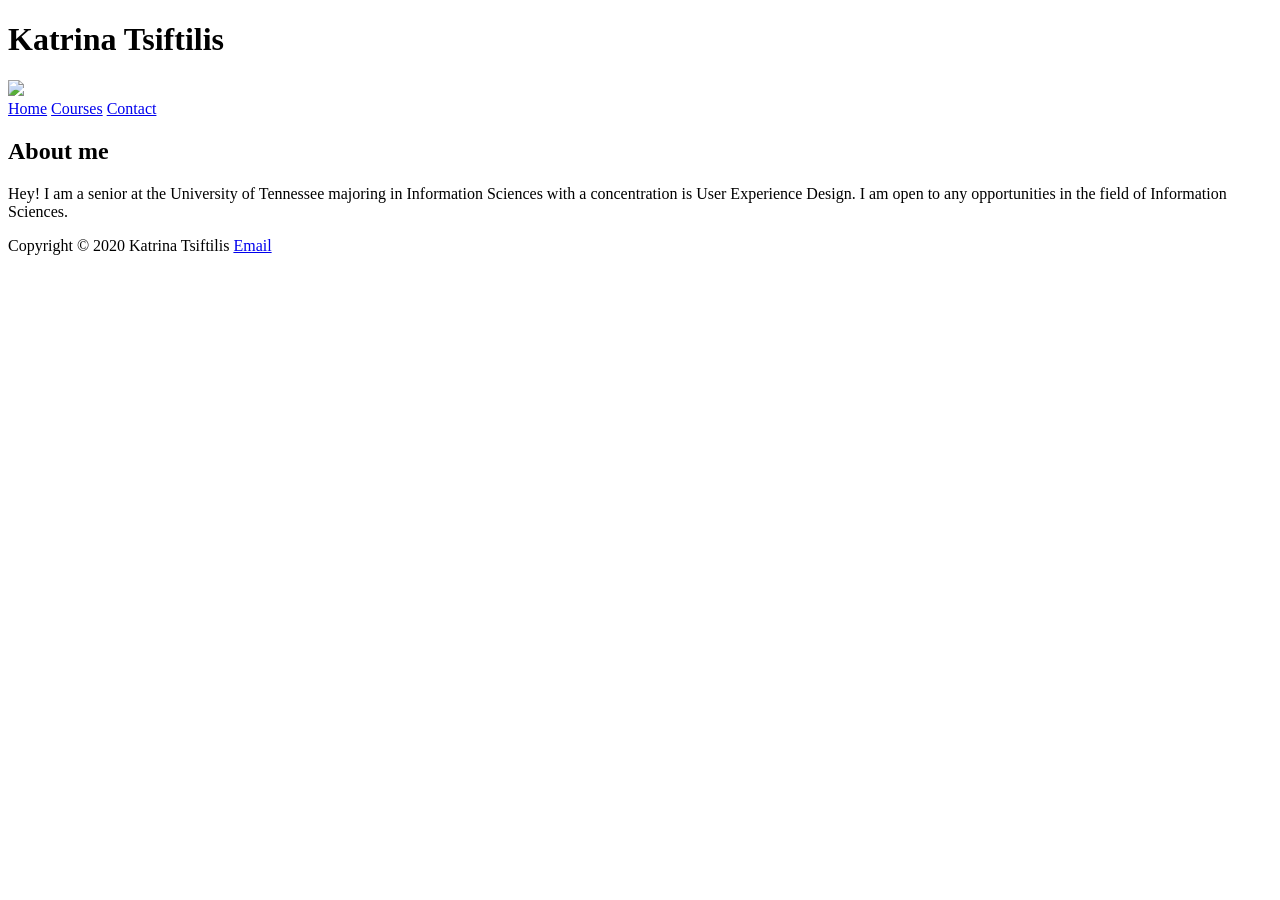
==== index.html @ 868e69d8 "Update index.html" ====
<!DOCTYPE html>
<html lang="en">
<head>
    <link rel="stylesheet" href="Style.css">
    <meta charset="UTF-8">
    <title>Home</title>
</head>
<body>
<!--#1-->
<h1>Katrina Tsiftilis</h1>
<img src="Image/utk.png"/>

<!--#2-->
<nav>
    <a href="index.html">Home</a>
    <a href="course.html">Courses</a>
    <a href="contact.html">Contact</a>
</nav>

<main>
    <!--#3-->
    <article>
        <h2>About me</h2>
        <p>Hey! I am a senior at the University of Tennessee majoring in Information Sciences with a concentration is User Experience Design. I am open to any opportunities in the field of Information Sciences.</p>
    </article>
</main>

<!--#4-->
<footer> Copyright © 2020 Katrina Tsiftilis
    <a href="mailto:katrinatsiftilis23@gmail.com">Email</a>
</footer>
</body>
</html>
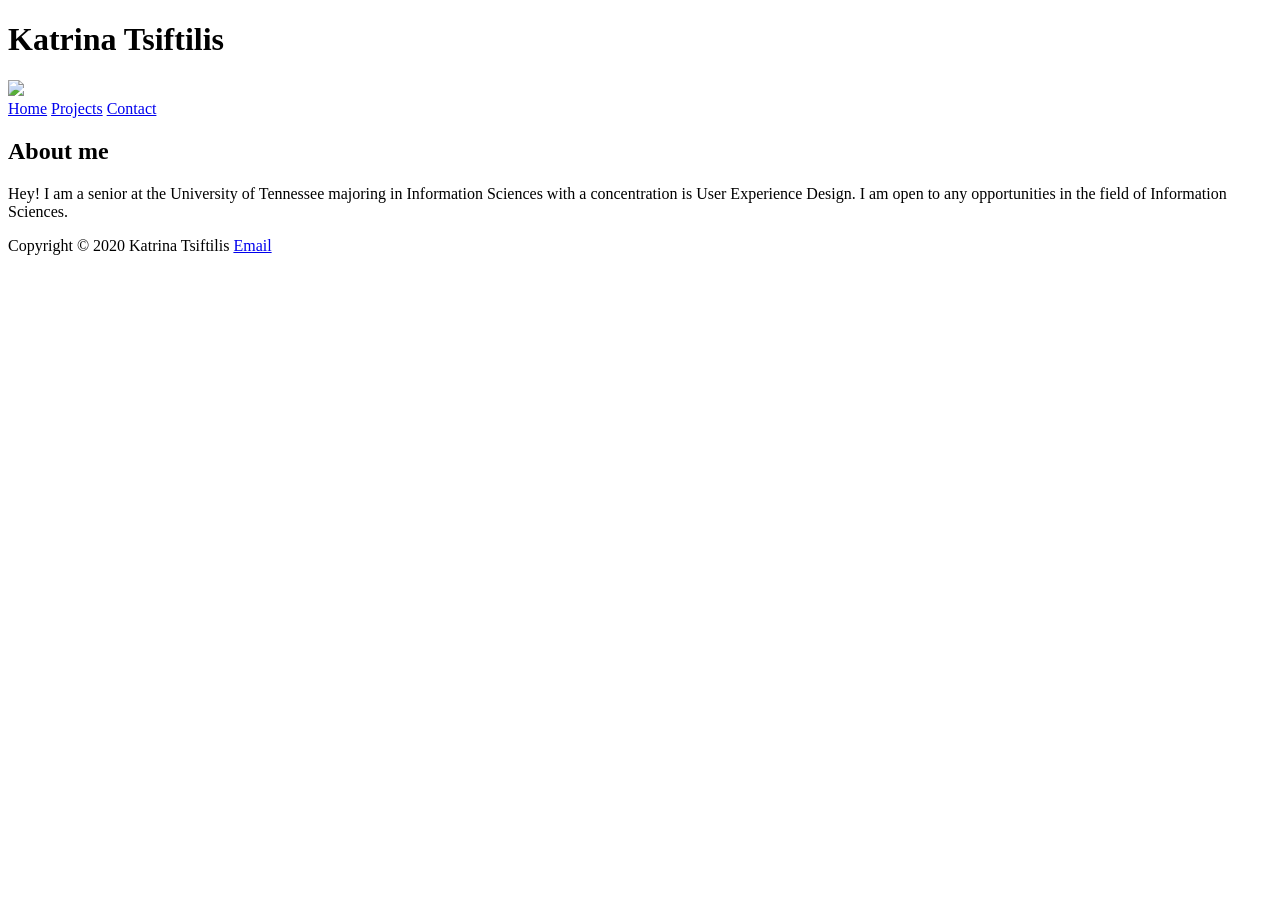
==== commit ad4de3ed: "Update index.html" ====
--- a/index.html
+++ b/index.html
@@ -13,7 +13,7 @@
 <!--#2-->
 <nav>
     <a href="index.html">Home</a>
-    <a href="course.html">Courses</a>
+    <a href="course.html">Projects</a>
     <a href="contact.html">Contact</a>
 </nav>
 
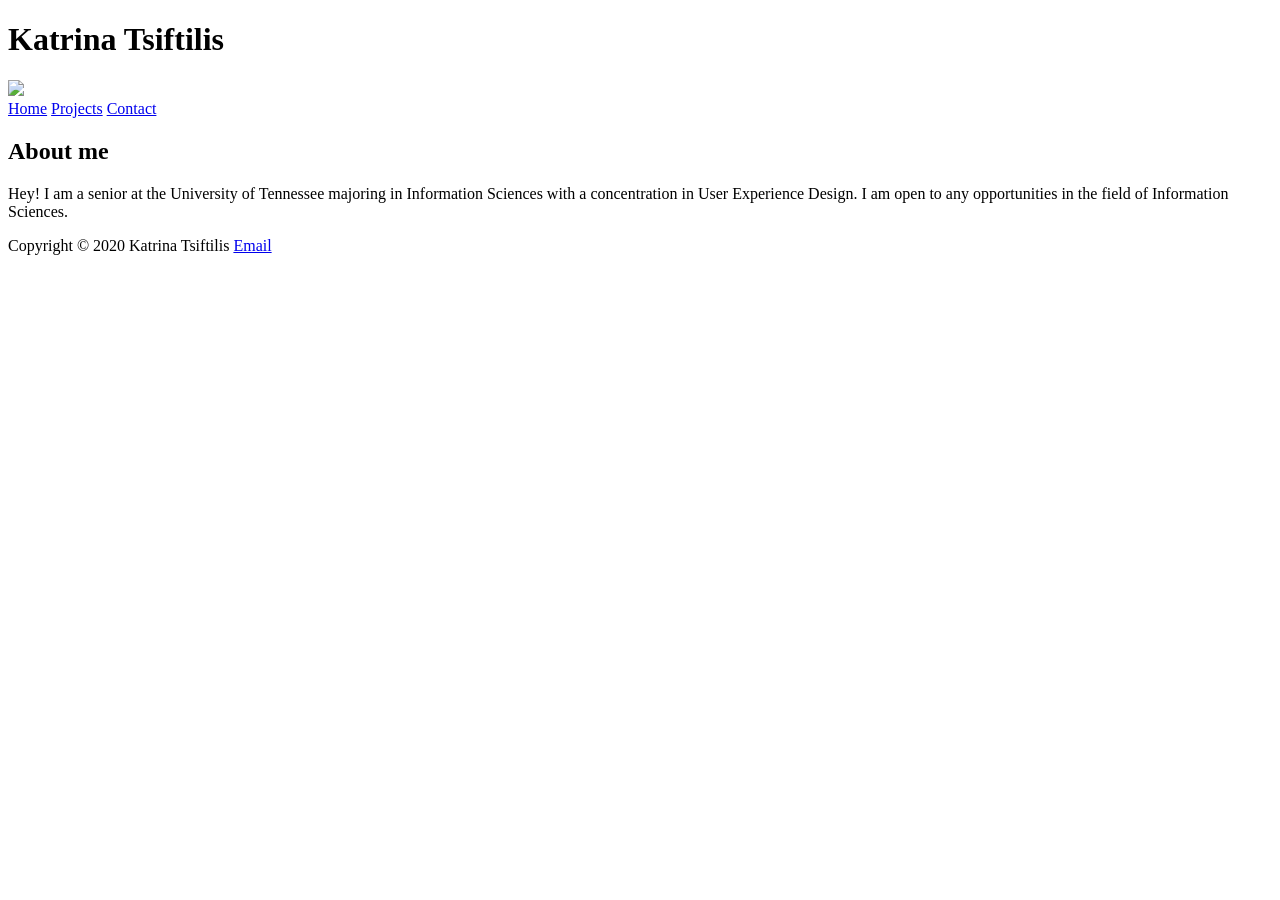
==== commit 7b2bd1ae: "Update index.html" ====
--- a/index.html
+++ b/index.html
@@ -21,7 +21,7 @@
     <!--#3-->
     <article>
         <h2>About me</h2>
-        <p>Hey! I am a senior at the University of Tennessee majoring in Information Sciences with a concentration is User Experience Design. I am open to any opportunities in the field of Information Sciences.</p>
+        <p>Hey! I am a senior at the University of Tennessee majoring in Information Sciences with a concentration in User Experience Design. I am open to any opportunities in the field of Information Sciences.</p>
     </article>
 </main>
 
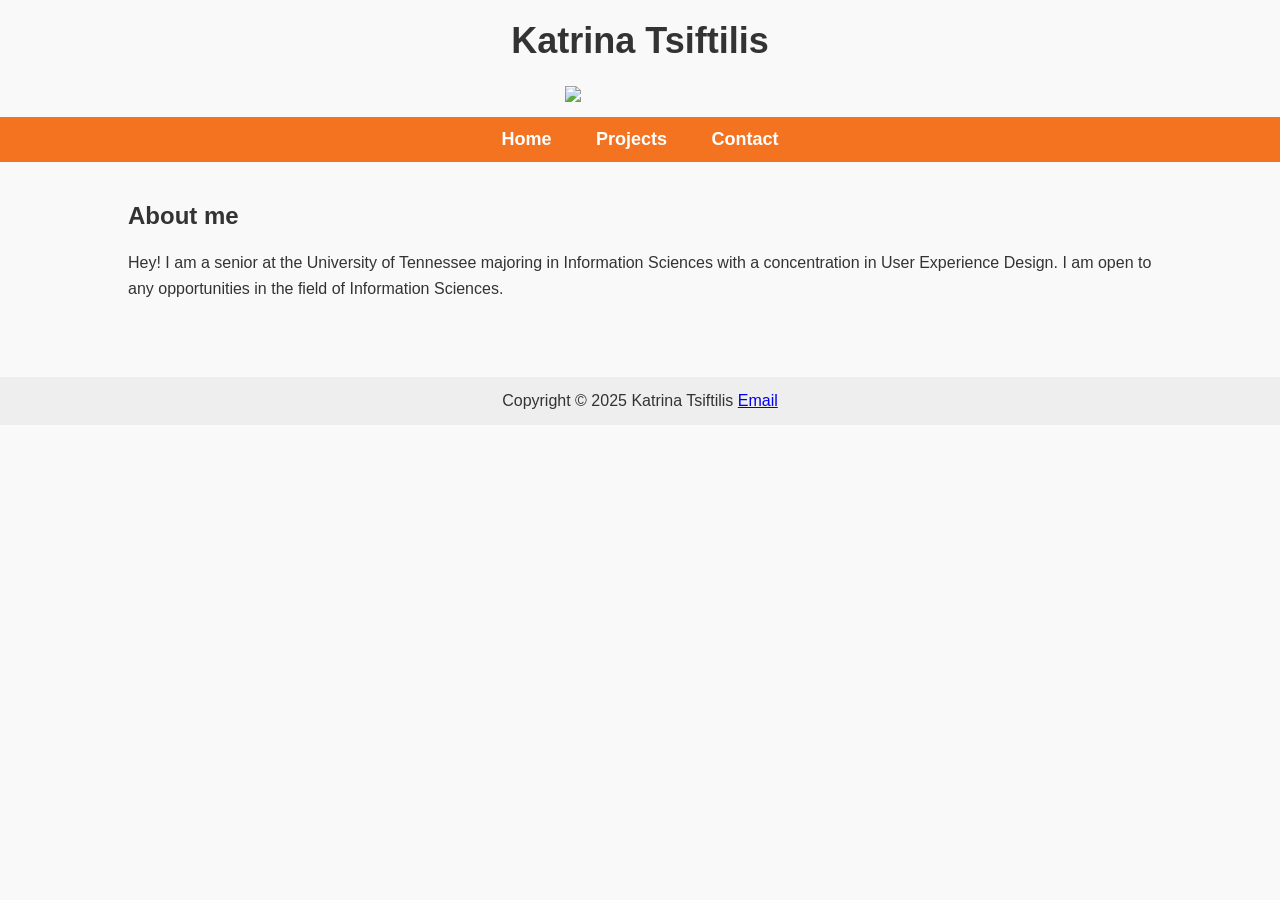
==== commit 5feac0b3: "Update index.html" ====
--- a/index.html
+++ b/index.html
@@ -13,7 +13,7 @@
 <!--#2-->
 <nav>
     <a href="index.html">Home</a>
-    <a href="course.html">Projects</a>
+    <a href="projects.html">Projects</a>
     <a href="contact.html">Contact</a>
 </nav>
 
@@ -26,7 +26,7 @@
 </main>
 
 <!--#4-->
-<footer> Copyright © 2020 Katrina Tsiftilis
+<footer> Copyright © 2025 Katrina Tsiftilis
     <a href="mailto:katrinatsiftilis23@gmail.com">Email</a>
 </footer>
 </body>
--- a/Style.css
+++ b/Style.css
@@ -0,0 +1,103 @@
+body {
+    font-family: Arial, Helvetica, sans-serif;
+    margin: 0;
+    padding: 0;
+    background-color: #f9f9f9;
+    color: #333;
+}
+
+/* Header */
+h1 {
+    text-align: center;
+    margin-top: 20px;
+    font-size: 36px;
+}
+
+/* UTK image */
+img {
+    display: block;
+    margin: 15px auto;
+    max-width: 150px;
+}
+
+/* Navigation bar */
+nav {
+    background-color: #f47321;   /* UTK orange */
+    padding: 12px 0;
+    text-align: center;
+}
+
+nav a {
+    color: white;
+    text-decoration: none;
+    margin: 0 20px;
+    font-size: 18px;
+    font-weight: bold;
+}
+
+nav a:hover {
+    text-decoration: underline;
+}
+
+/* Main content area */
+main {
+    width: 80%;
+    margin: auto;
+    padding: 20px;
+}
+
+/* Article text */
+article p {
+    line-height: 1.6;
+}
+
+/* Footer */
+footer {
+    text-align: center;
+    padding: 15px 0;
+    background-color: #eee;
+    margin-top: 40px;
+}
+
+/* Table styling (Courses page) */
+table {
+    width: 80%;
+    margin: auto;
+    border-collapse: collapse;
+    background: white;
+}
+
+table, th, td {
+    border: 1px solid #ccc;
+}
+
+th {
+    background-color: #f47321;
+    color: white;
+    padding: 10px;
+}
+
+td {
+    padding: 10px;
+    text-align: center;
+}
+
+/* Contact form */
+form {
+    display: flex;
+    flex-direction: column;
+    gap: 15px;
+    width: 60%;
+    margin: auto;
+}
+
+input, textarea {
+    width: 100%;
+    padding: 8px;
+    border: 1px solid #aaa;
+    border-radius: 5px;
+}
+
+textarea {
+    height: 100px;
+}
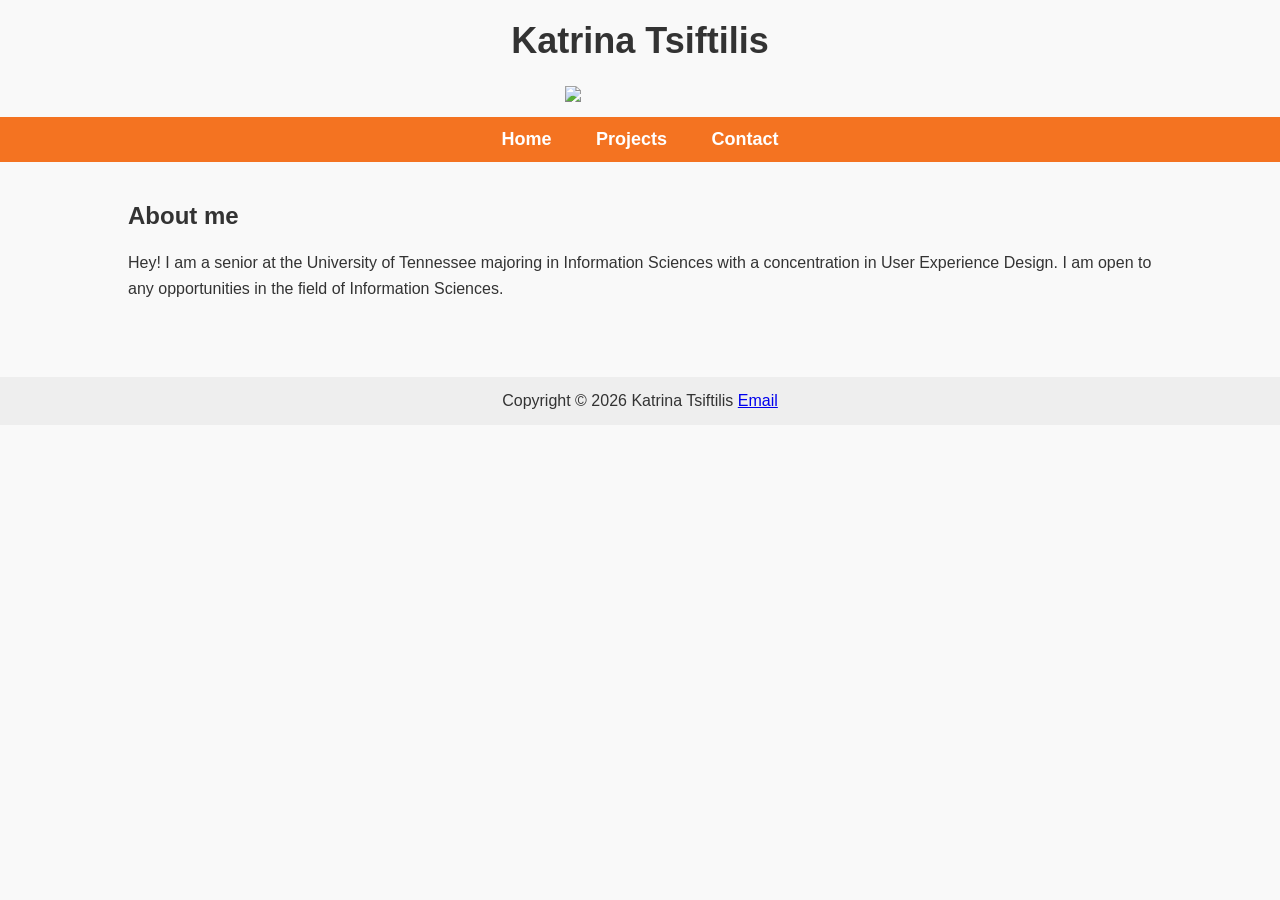
==== commit 3c54c2cf: "Update 2025 footer to 2026 index.html" ====
--- a/index.html
+++ b/index.html
@@ -26,7 +26,7 @@
 </main>
 
 <!--#4-->
-<footer> Copyright © 2025 Katrina Tsiftilis
+<footer> Copyright © 2026 Katrina Tsiftilis
     <a href="mailto:katrinatsiftilis23@gmail.com">Email</a>
 </footer>
 </body>
